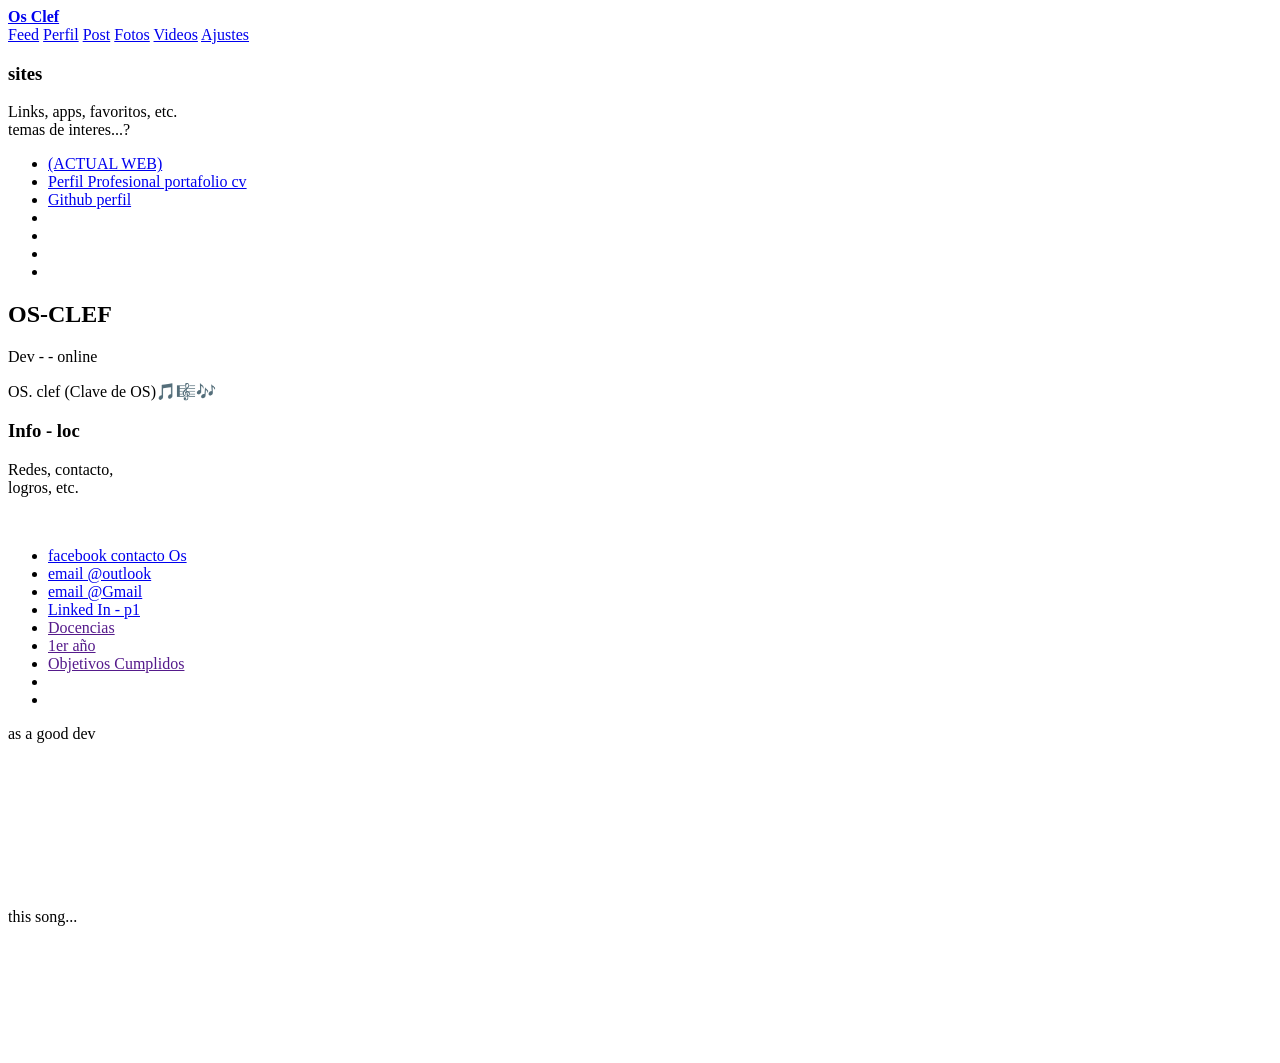
==== web/rgb2/index.html @ 33c945fd "Create index.html" ====
<!---
  web content loaded
css
js
layout
web
cv
market
unicorn
  original.html
3styles.css
README.md
aside.css
cv.css
img.css
index.html
layout-aside.css
portada-perfil-img.css
rgb.css
rgb2.css
root-css-js-os
/
index.html
main
  ----->



<!doctype html>
<html lang="Es-es">
<head>
	<meta property="og:title" content="Oscar Cruz Díaz">
	<meta property="og:description" content="Desarrollador Web">
	<meta property="og:image" content="/img/studio rgb pixel-heart.jpg">
	<meta property="og:url" content="https://oscarcruzdiaz.vercel.app">
	<meta charset="utf-8" />
	<meta name="viewport" content="width=device-width,initial-scale=1" />
	<meta name="description" content="Portfolio profesional de Oscar Cruz Díaz. Desarrollo web, JavaScript, SQL y proyectos freelance.">
		<link rel="icon" href="/img/logo hacker tg.jpg">
<!---
	favicon.ico">
	< link rel="stylesheet" href="css/img.css">
	< link rel="stylesheet" href="css/post.css">	
<link rel="stylesheet" href="css/original.css">
	<link rel="stylesheet" href="css/unicorn.css">
	<link rel="stylesheet" href="css/market.css">
	---->
	<link rel="stylesheet" href="https://ozclef.github.io/root-css-js-os/css/rgb2.css">
	
<title>2 RGB colors css- Oz clef</title>
</head>
<body>
	<header>
			<div><strong><a href="/">
				Os Clef
			</a></strong></div>	
		<nav>
			<a href="#/feed">Feed</a>
			<a href="#/profile">Perfil</a>
			<a href="#/post">Post</a>
			<a href="#/photos">Fotos</a>
			<a href="#/videos">Videos</a>  
			<a href="#/settings">Ajustes</a>
		</nav>
	</header>
	<div class="container">
		<div class="layout">
			<aside>
				<h3>sites</h3>
				<p>Links, apps, favoritos, etc.<br>
					temas de interes...?</p>
				<div>
					
					<ul>
						<li><a class="menu-link" href="/">(ACTUAL WEB)</a></li>
						<li><a class="menu-link" href="https://oscarcruzdiaz.vercel.app">Perfil Profesional portafolio cv</a></li>
						<li><a class="menu-link" href="https://github.com/ozclef/">Github perfil</a></li>
						<li><a class="menu-link" href=""></a></li>
						<li><a class="menu-link" href="">  </a></li>
						<li><a class="menu-link" href=""></a></li>
						<li><a class="menu-link" href=""></a></li>
					</ul>
				</div>
				<div id="video">
				<!--
				<li>  <a class="menu-link" href="#/feed">Feed</a></li>
				<li>  <a class="menu-link" href="#/cv">CV</a></li>
				<li>  <a class="menu-link" href="#/photos">Fotos</a></li>
				--->   	  
        </div>
      </aside>
	  <main>
		  <div class="perfil">			
			  <div class="portada">
				  <div class="foto-perfil"></div>
			  </div>		
			  <div class="info">		  
				  <h2>OS-CLEF </h2>
				  <p>Dev - - online </p>	
				  <div class="datos">	
					  OS. clef (Clave de OS)🎵🎼🎶	
				  </div>
			  </div>
			  <div id="app" ></div>
			  <!---
			  <section id="perfil"></section>
			  <section id="productos"></section>
			  ---->
	  </main>
	  <aside>

		  <div>			  
		  <h3>Info - loc</h3>
		  <p>Redes, contacto,<br> logros, etc.</p>
		  <br>
			  <ul>				  
				  <li><a href="https://www.facebook.com/os.cref.2025/">facebook contacto Os</a></li>
				  <li><a href="outlook.com"> email @outlook</a></li>
				  <li><a href="gmail">email @Gmail</a></li>  
				  <li><a href="https://www.linkedin.com/in/oscar-cruz-2a3a883b7/">Linked In - p1</a></li>  
				  <li><a href="">Docencias</a></li>      
				  <li><a href="">1er año</a></li>  
				  <li><a href="">Objetivos Cumplidos</a></li>  
				  <li><a href=""></a></li>  
				  <li><a href=""></a></li>  
			  </ul>
			  
		  </div>
		  <div>
			  <p>
			  as a good dev
			  </p>
			<iframe width="100%" height="145" src="https://www.youtube.com/embed/F4Je7OAD5sI?si=GiiXaK48ihxfsPvs" title="YouTube video player" frameborder="0" allow="accelerometer; autoplay; clipboard-write; encrypted-media; gyroscope; picture-in-picture; web-share" referrerpolicy="strict-origin-when-cross-origin" allowfullscreen></iframe>	  
			  this song...
			  <iframe width="100%" height="125" src="https://www.youtube.com/embed/T3E9Wjbq44E?list=RDT3E9Wjbq44E" title="Gym Class Heroes: Stereo Hearts ft. Adam Levine [OFFICIAL VIDEO]" frameborder="0" allow="accelerometer; autoplay; clipboard-write; encrypted-media; gyroscope; picture-in-picture; web-share" referrerpolicy="strict-origin-when-cross-origin" allowfullscreen></iframe>
		  </div>
	  </aside>
			<!--- DIV DE LAYOUT   ---------->
		</div>
		<script src="js/app.js"></script>
		<script src="js/app2.js"></script>
		<script src="js/videos.js"></script>
</body>
</html>
<!---

	<script src="js/spa-md.js"></script>
	<script src="js/lazy.js"></script>
	--->
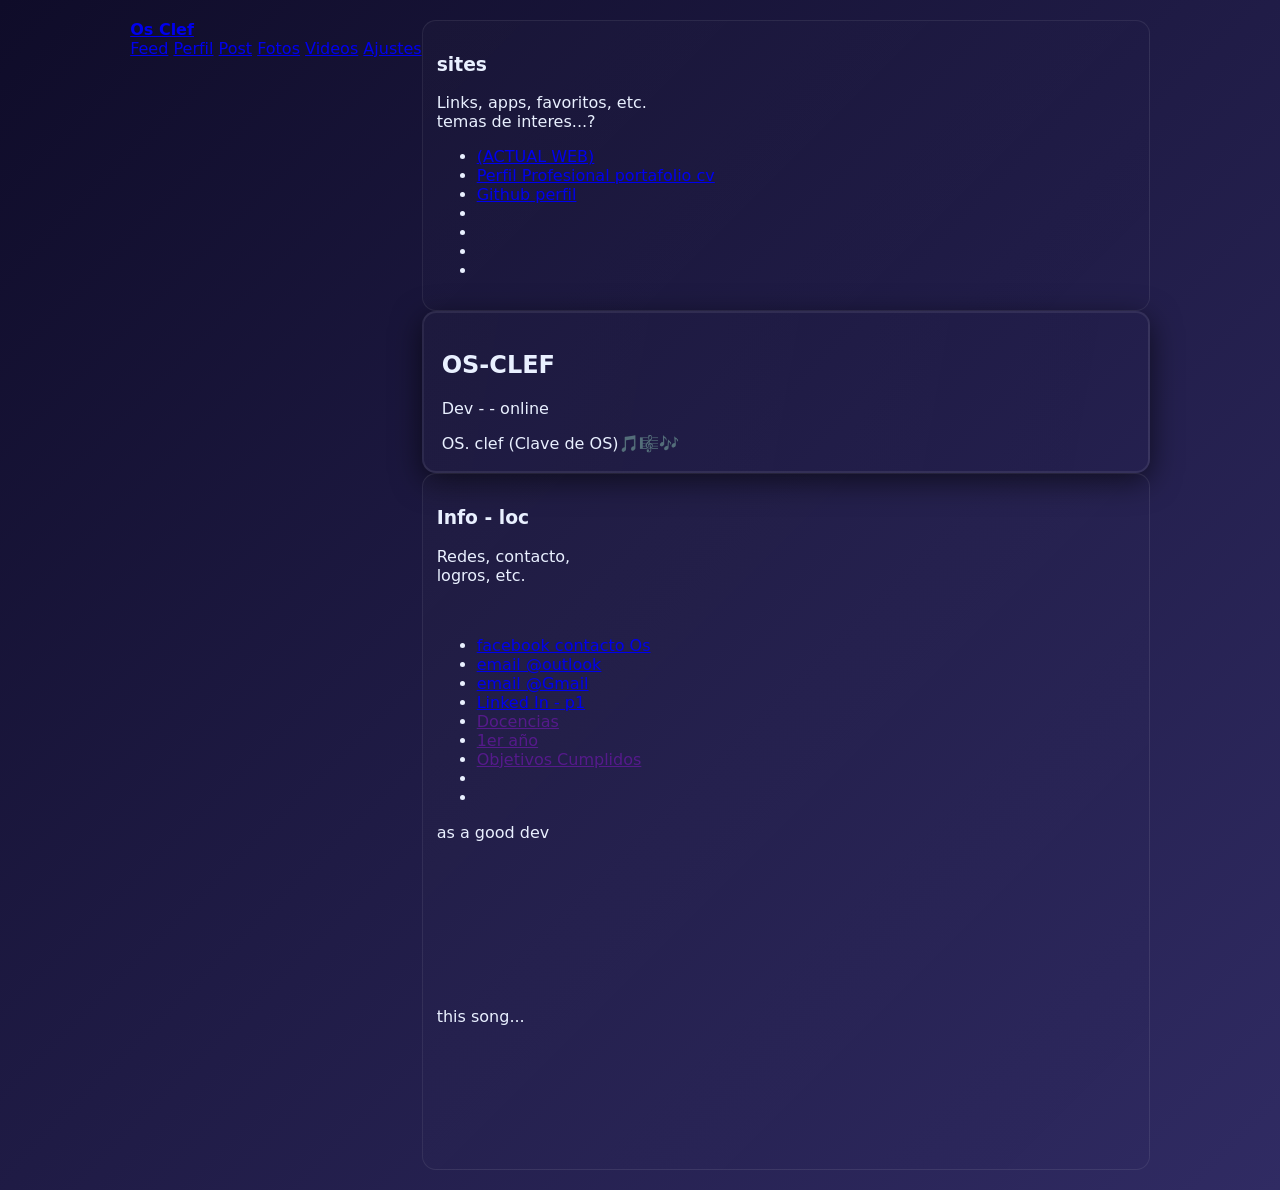
==== commit 96587a8e: "Update index.html" ====
--- a/web/rgb2/index.html
+++ b/web/rgb2/index.html
@@ -82,13 +82,13 @@
 						<li><a class="menu-link" href=""></a></li>
 					</ul>
 				</div>
+				<!--
 				<div id="video">
-				<!--
 				<li>  <a class="menu-link" href="#/feed">Feed</a></li>
 				<li>  <a class="menu-link" href="#/cv">CV</a></li>
 				<li>  <a class="menu-link" href="#/photos">Fotos</a></li>
+        </div>
 				--->   	  
-        </div>
       </aside>
 	  <main>
 		  <div class="perfil">			
